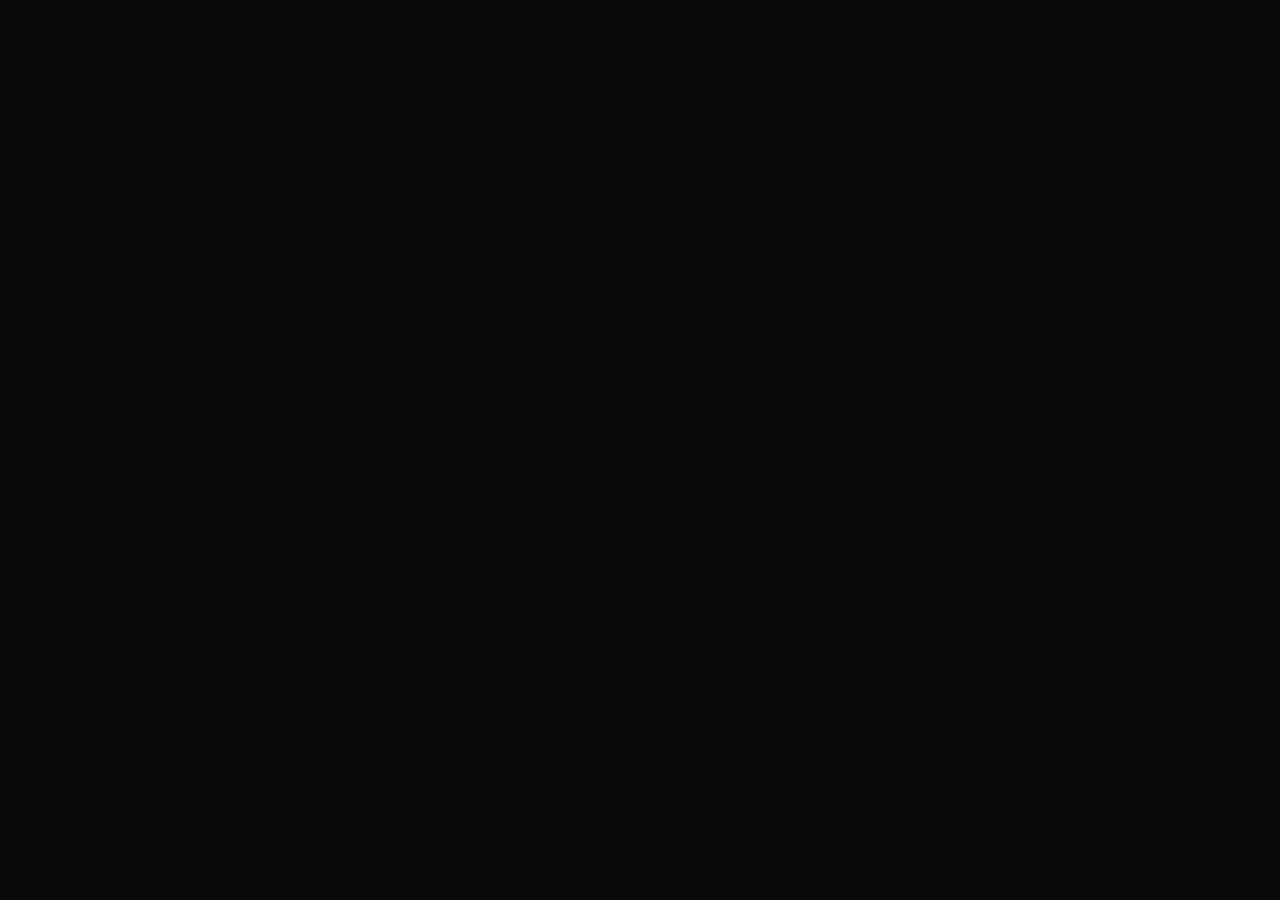
==== abg.html @ d330ee1f "Add files via upload" ====
<!DOCTYPE html>
<html lang="en">
<head>
    <meta charset="UTF-8">
    <meta name="viewport" content="width=device-width, initial-scale=1.0">
    <title>About the game</title>
    <link rel="stylesheet" href="styles.css">
</head>
<style>
    body {
    font-family: Arial, sans-serif;
    margin: 0;
    padding: 0;
    background-color: #0a0a0a;
    color: #fff;
}

.container {
    max-width: 800px;
    margin: 0 auto;
    padding: 20px;
    opacity: 0;
    animation: fadeIn 2s forwards; /* Apply fade-in animation */
}

@keyframes fadeIn {
    from {
        opacity: 0;
    }
    to {
        opacity: 1;
    }
}

h1 {
    text-align: center;
    font-size: 36px;
    margin-bottom: 20px;
    color: transparent; /* Make the text color transparent */
    background-image: linear-gradient(to right, #ffe600, #c90000); /* Define the gradient */
    -webkit-background-clip: text; /* Clip the background to the text */
    background-clip: text;
}


.about-text {
    background-color: #1c1c1c;
    padding: 30px;
    border-radius: 10px;
    box-shadow: 0 4px 8px rgba(0, 0, 0, 0.2);
}

.about-text p {
    margin-bottom: 20px;
    color: #fff;
    text-align: justify;
    line-height: 1.6;
}

.about-text a {
    color: #ff7f00;
    text-decoration: none;
}

.about-text a:hover {
    text-decoration: underline;
}

</style>
<body>
    <div class="container">
        <h1>About the Game</h1>
        <div class="about-text">
            <p>Welcome to the world of intense action and gripping storytelling. Our first-person shooting game, developed on the cutting-edge Unreal Engine 5, brings adrenaline-pumping excitement to players through immersive story modes and adrenaline-fueled deathmatches.</p>

            <p>Powered by the Unreal Engine, our game delivers stunning graphics and smooth gameplay, setting a new standard for visual excellence in the FPS genre. Whether you're exploring the depths of a post-apocalyptic world or engaging in intense multiplayer battles, every detail is meticulously crafted to draw you into the heart of the action.</p>
            
            <p>Developed using a blend of C++, Python, and other cutting-edge technologies, our game pushes the boundaries of what's possible in interactive entertainment. From realistic weapon mechanics to dynamic AI behaviors, every aspect is designed to provide an unparalleled gaming experience.</p>
            
            <p>With flexible graphics settings, our game ensures that players can tailor their experience to suit their individual preferences and hardware capabilities. Whether you're running on a high-end gaming rig or a modest PC, you can enjoy smooth performance and stunning visuals.</p>
            
            <p>Minimum requirements:</p>
            <ul>
                <li>OS: Windows 10</li>
                <li>Processor: Intel Core i5-4460 or AMD FX-6300</li>
                <li>Memory: 8 GB RAM</li>
                <li>Graphics: NVIDIA GeForce GTX 760 or AMD Radeon R7 260x</li>
                <li>DirectX: Version 11</li>
                <li>Storage: 20 GB available space</li>
            </ul>
            
            <p>Step into the shoes of a hardened soldier, embark on epic missions, and engage in intense battles that will test your skills and determination. Are you ready to experience the thrill of combat like never before?</p>
        </div>
    </div>
</body>
</html>
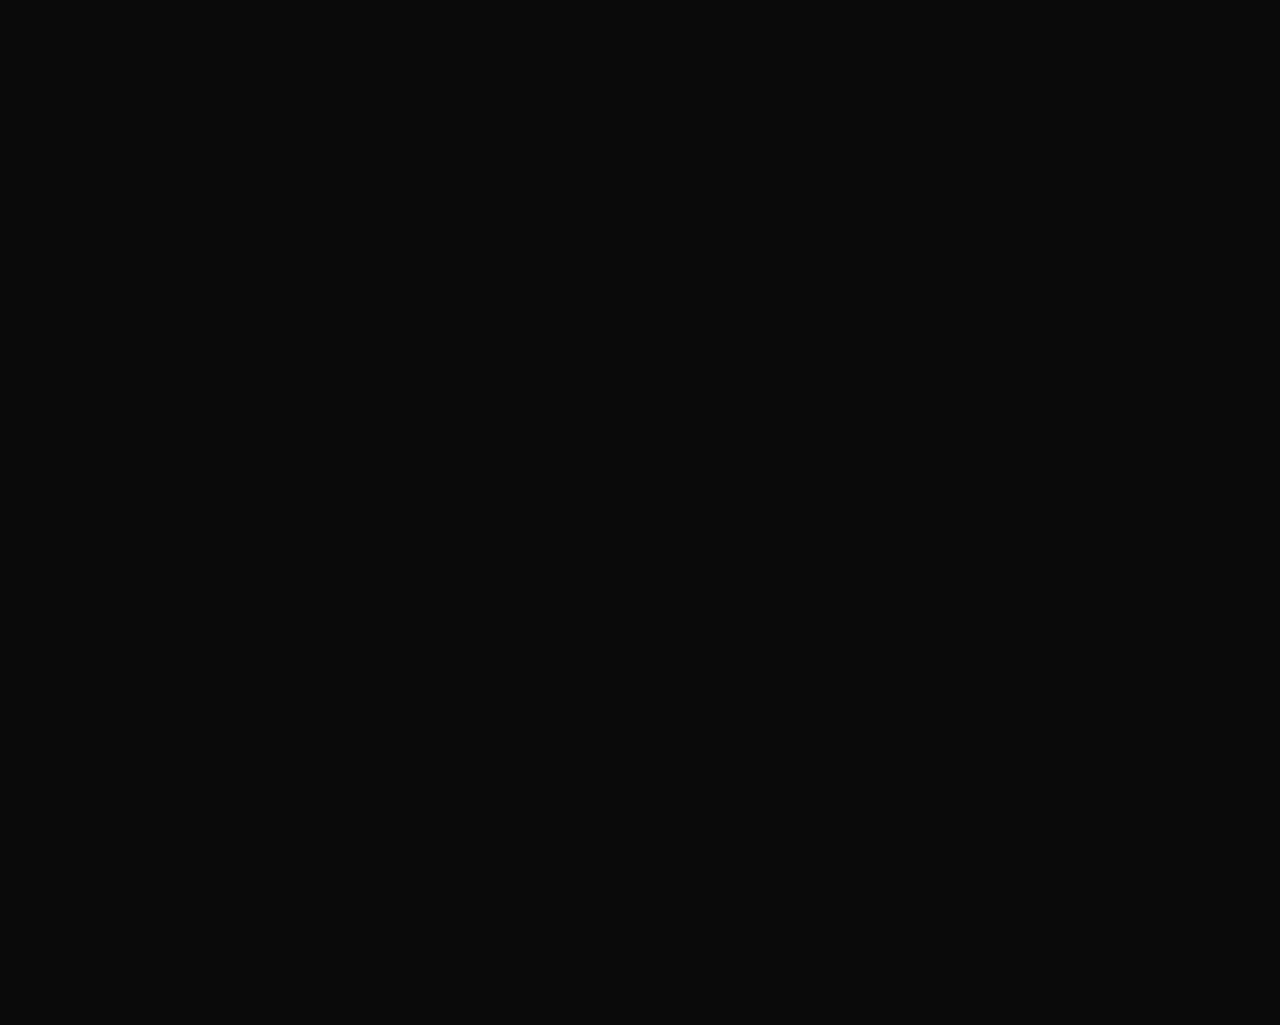
==== commit 299978d5: "Add files via upload" ====
--- a/abg.html
+++ b/abg.html
@@ -88,7 +88,16 @@
                 <li>DirectX: Version 11</li>
                 <li>Storage: 20 GB available space</li>
             </ul>
-            
+            <p>Maximum requirements:</p>
+<ul>
+    <li>OS: Windows 11</li>
+    <li>Processor: Intel Core i9-14900K or AMD Ryzen 9 7900X</li>
+    <li>Memory: 32 GB RAM</li>
+    <li>Graphics: NVIDIA GeForce RTX 4090 or AMD Radeon RX 7900 XT</li>
+    <li>DirectX: Version 12</li>
+    <li>Storage: 20 GB available space</li>
+</ul>
+
             <p>Step into the shoes of a hardened soldier, embark on epic missions, and engage in intense battles that will test your skills and determination. Are you ready to experience the thrill of combat like never before?</p>
         </div>
     </div>
